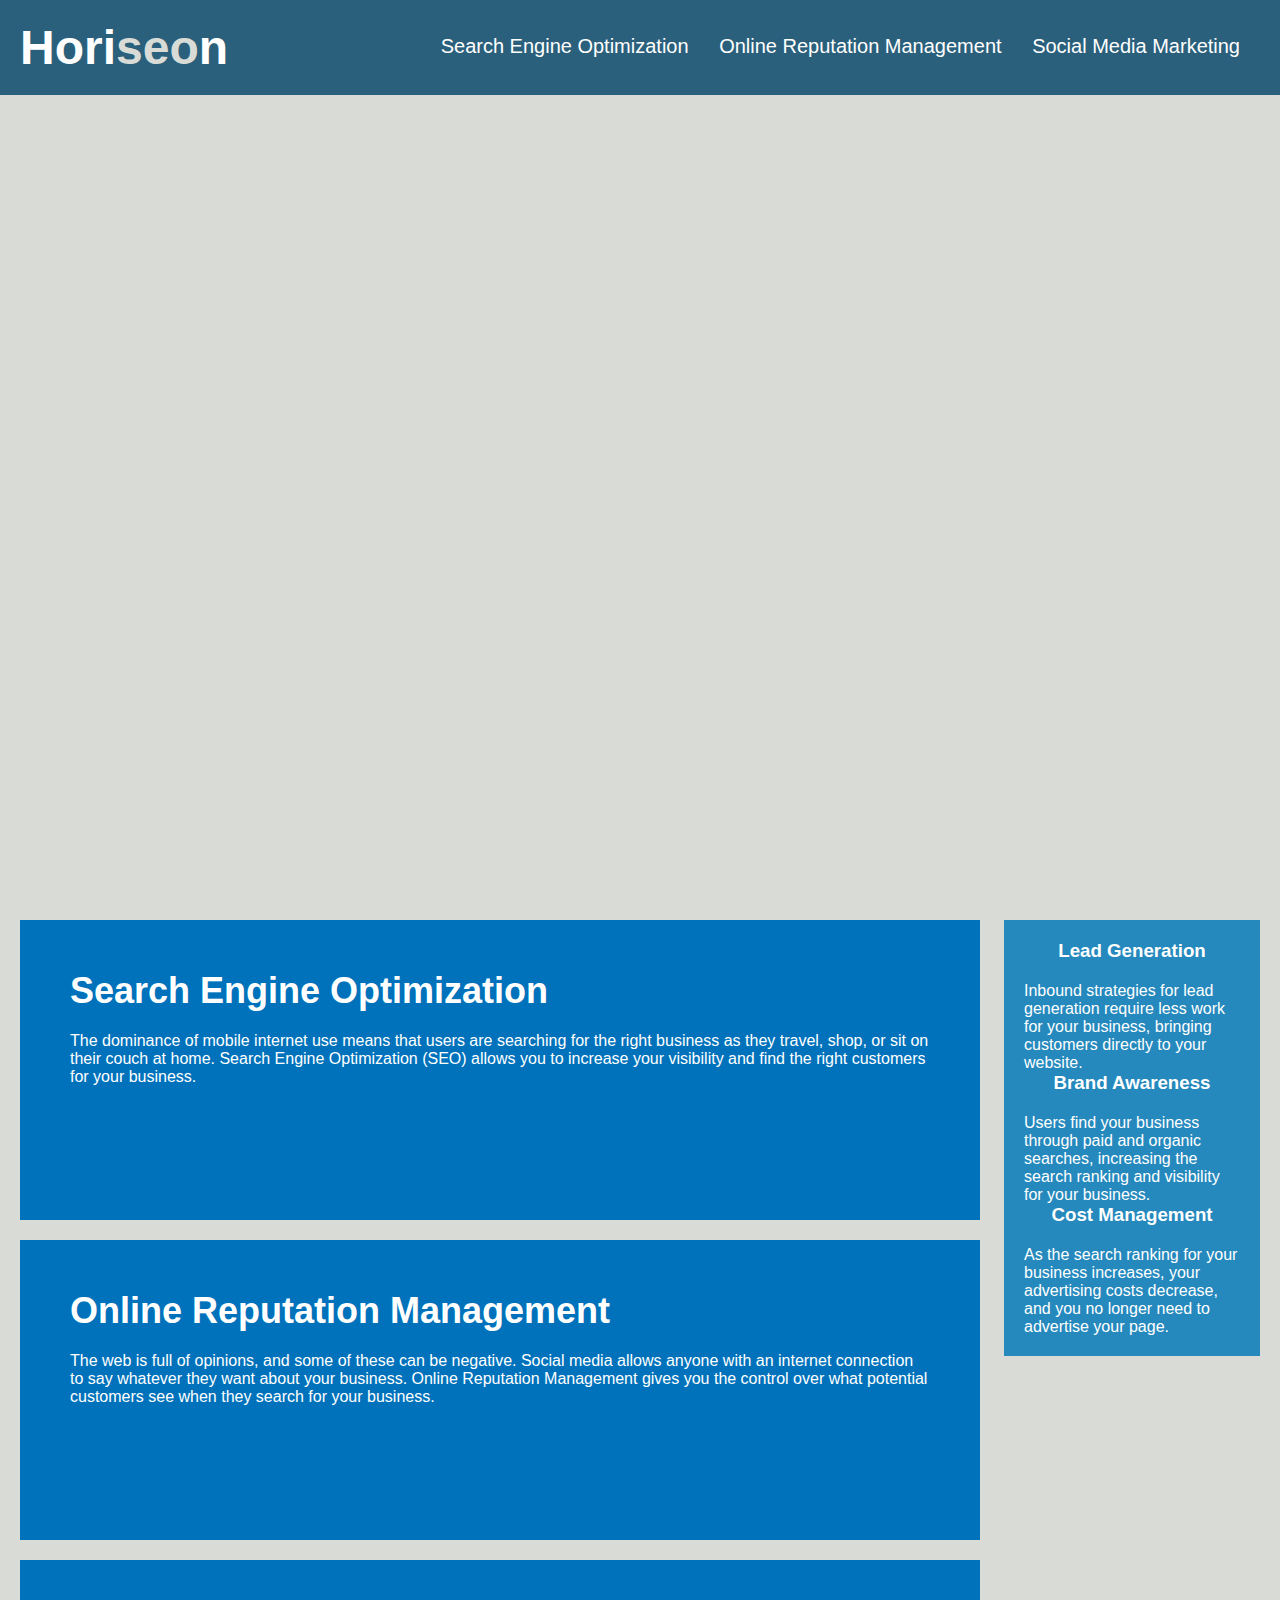
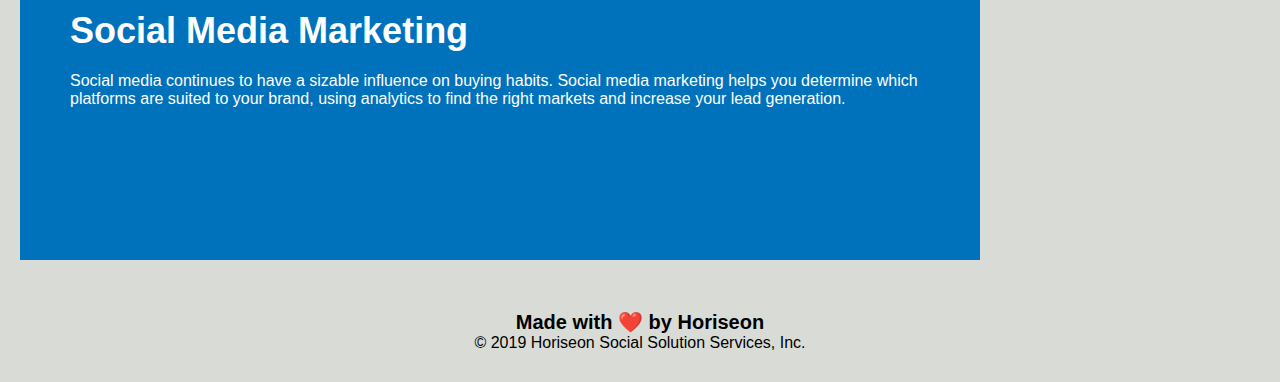
==== index.html @ 69bf89a0 "fix issues" ====
<!DOCTYPE html>
<html lang="en-us">

<head>

    <meta charset="UTF-8" />
    <link rel="stylesheet" href="./assets/css/style.css">
    <title>Horiseon</title>

</head>

<body>

    <div class="header">
        <h1>Hori<span class="seo">seo</span>n</h1>
        
        <div>
            <ul>
                <li><a href="#search-engine-optimization">Search Engine Optimization</a></li>
                <li><a href="#online-reputation-management">Online Reputation Management</a></li>
                <li><a href="#social-media-marketing">Social Media Marketing</a></li>
            </ul>
        </div>

    </div>

    <div class="hero">
    </div>

    <div id="search-engine-optimization" class="content">
        <div class="search-engine-optimization">
            <img src="./assets/images/search-engine-optimization.jpg" class="float-left" alt=""/>
            <h2>Search Engine Optimization</h2>
            <p>The dominance of mobile internet use means that users are searching for the right business as they travel, shop, or sit on their couch at home. Search Engine Optimization (SEO) allows you to increase your visibility and find the right customers for your business.</p>
        </div>

        <div id="online-reputation-management" class="online-reputation-management">
            <img class="float-right" src="./assets/images/online-reputation-management.jpg" alt=""/>
            <h2>Online Reputation Management</h2>
            <p>The web is full of opinions, and some of these can be negative. Social media allows anyone with an internet connection to say whatever they want about your business. Online Reputation Management gives you the control over what potential customers see when they search for your business.</p>
        </div>

        <div id="social-media-marketing" class="social-media-marketing">
            <img class="float-left" src="./assets/images/social-media-marketing.jpg" alt=""/>
            <h2>Social Media Marketing</h2>
            <p>Social media continues to have a sizable influence on buying habits. Social media marketing helps you determine which platforms are suited to your brand, using analytics to find the right markets and increase your lead generation.</p>
        </div>
    </div>

    <div class="benefits">
        <div class="benefit-lead">
            <h3>Lead Generation</h3>
            <img src="./assets/images/lead-generation.png" alt=""/>
            <p>Inbound strategies for lead generation require less work for your business, bringing customers directly to your website.</p>
        </div>

        <div class="benefit-brand">
            <h3>Brand Awareness</h3>
            <img src="./assets/images/brand-awareness.png" alt=""/>
            <p>Users find your business through paid and organic searches, increasing the search ranking and visibility for your business.</p>
        </div>

        <div class="benefit-cost">
            <h3>Cost Management</h3>
            <img src="./assets/images/cost-management.png" alt=""/>
            <p>As the search ranking for your business increases, your advertising costs decrease, and you no longer need to advertise your page.</p>
        </div>
    </div>
    
    <div class="footer">
        <h2>Made with ❤️️ by Horiseon</h2>
        <p>&copy; 2019 Horiseon Social Solution Services, Inc.</p>
    </div>

</body>

</html>
---- assets/css/style.css ----
* {
    box-sizing: border-box;
    margin: 0;
    padding: 0;  
}

body {
    background-color: #d9dcd6;
}

a {
    color: #ffffff;
    text-decoration: none;
}

p {
    font-size: 16px;
}

.header {
    background-color: #2a607c;
    color: #ffffff;
    font-family: 'Trebuchet MS', 'Lucida Sans Unicode', 'Lucida Grande', 'Lucida Sans', Arial, sans-serif;
    padding: 20px;
}

.header h1 {
    display: inline-block;
    font-size: 48px;
}

.header h1 
.seo {
    color: #d9dcd6;
} 

.header div {
    float: right;
    font-family: 'Gill Sans', 'Gill Sans MT', Calibri, 'Trebuchet MS', sans-serif;
    font-size: 20px;
    margin-right: 20px;
    padding-top: 15px;
}

.header div ul li {
    display: inline-block;
    margin-left: 25px;
}

.hero {
    background-image: url("../images/rsz_digital-marketing-meeting.jpg");
    background-position: center;
    background-size: cover;
    height: 800px;
    margin-bottom: 25px;
    width: 100%;
}

.float-left {
    float: left;
    margin-right: 25px;
}

.float-right {
    float: right;
    margin-left: 25px;
}

.content {
    display: inline-block;
    margin-left: 20px;
    width: 75%;
}

.benefits {
    background-color: #2589bd;
    clear: both;
    float: right;
    font-family: 'Gill Sans', 'Gill Sans MT', Calibri, 'Trebuchet MS', sans-serif;
    height: 100%;
    margin-right: 20px;
    padding: 20px;
    width: 20%;
    color: #ffffff;
}

.benefit-lead
.benefit-brand
.benefit-cost {
    margin-bottom: 32px;
} 

.benefit-lead h3,
.benefit-brand h3,
.benefit-cost h3 {
    margin-bottom: 10px;
    text-align: center;
}

.benefit-lead img,
.benefit-brand img,
.benefit-cost img {
    display: block;
    margin: 10px auto;
    max-width: 150px;
}

.search-engine-optimization,
.online-reputation-management,
.social-media-marketing {
    background-color: #0072bb;
    color: #ffffff;
    font-family: 'Gill Sans', 'Gill Sans MT', Calibri, 'Trebuchet MS', sans-serif;
    height: 300px;
    margin-bottom: 20px;
    padding: 50px;
}

.search-engine-optimization img,
.online-reputation-management img,
.social-media-marketing img {
    max-height: 200px;
}

.search-engine-optimization h2, 
.online-reputation-management h2,
.social-media-marketing h2 {
    font-size: 36px;
    margin-bottom: 20px;
}

.footer {
    clear: both;
    font-family: 'Trebuchet MS', 'Lucida Sans Unicode', 'Lucida Grande', 'Lucida Sans', Arial, sans-serif;
    padding: 30px;
    text-align: center;
}

.footer h2 {
    font-size: 20px;
}
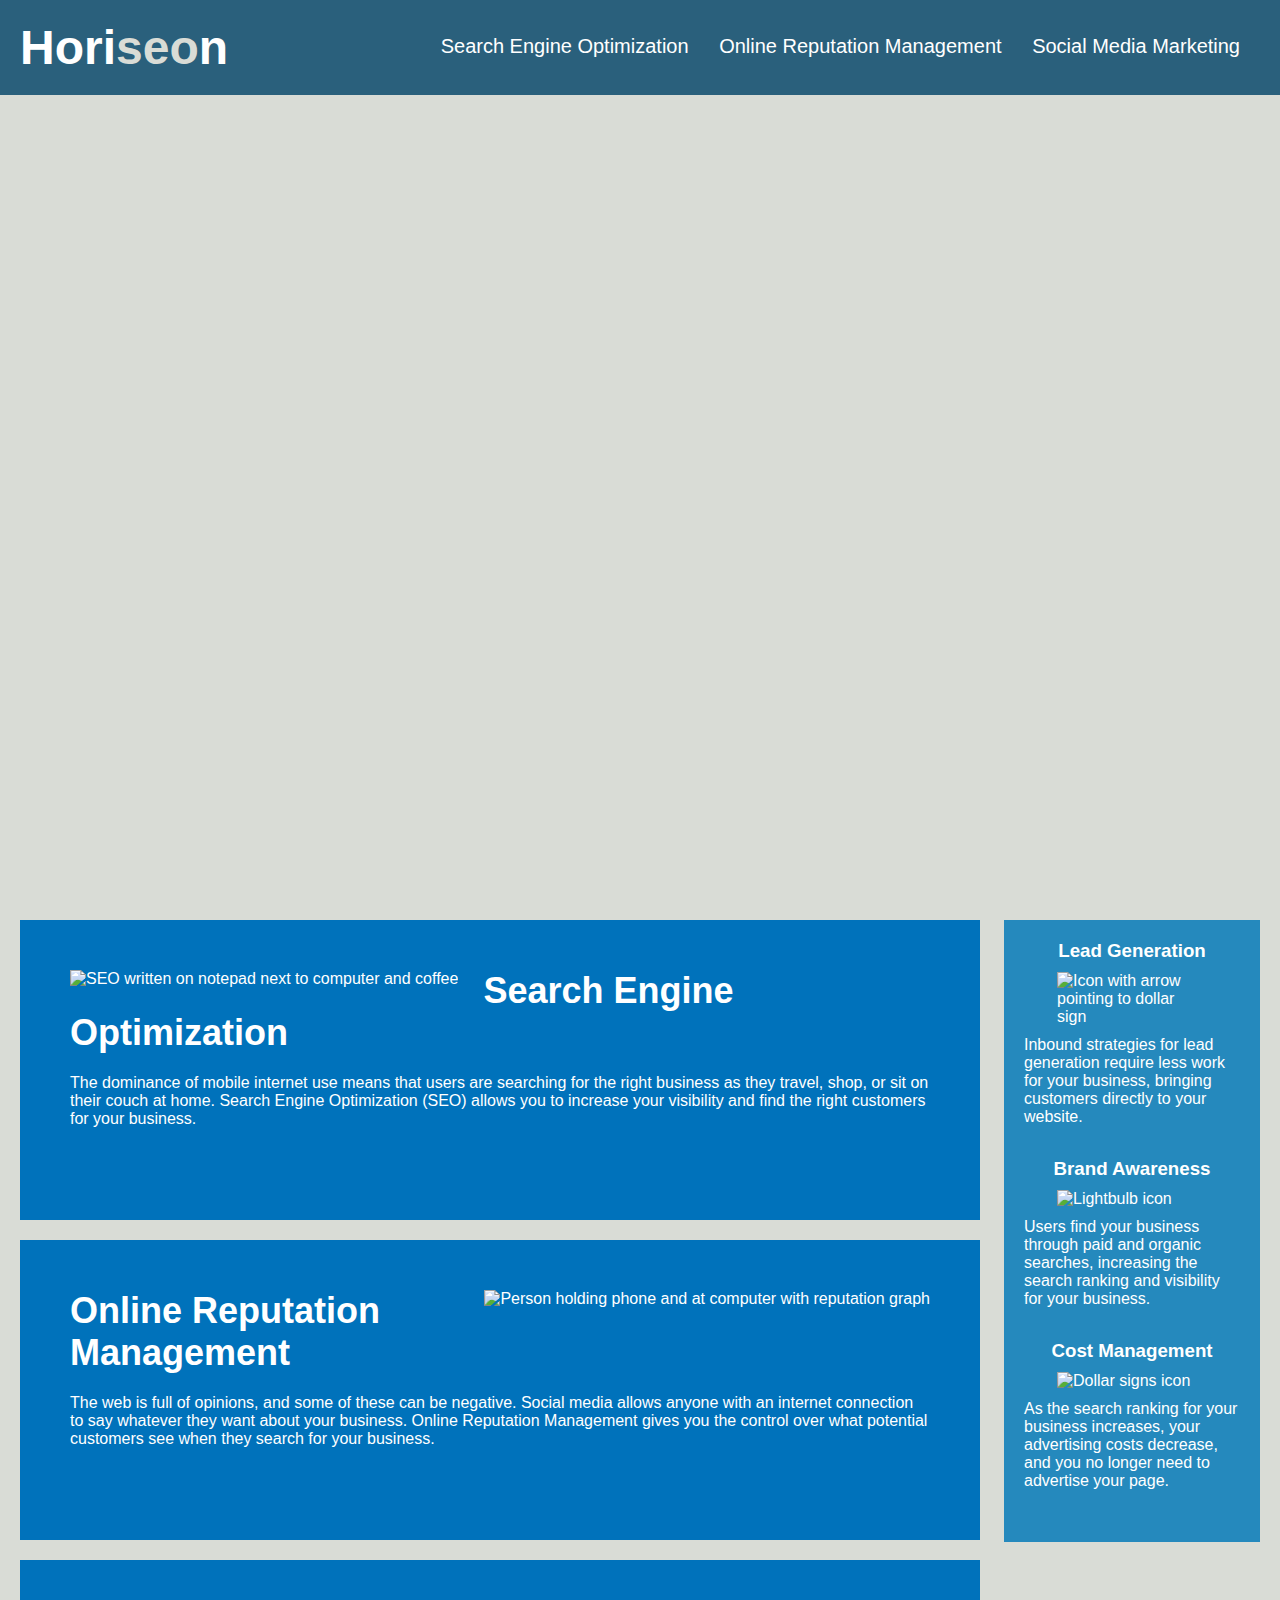
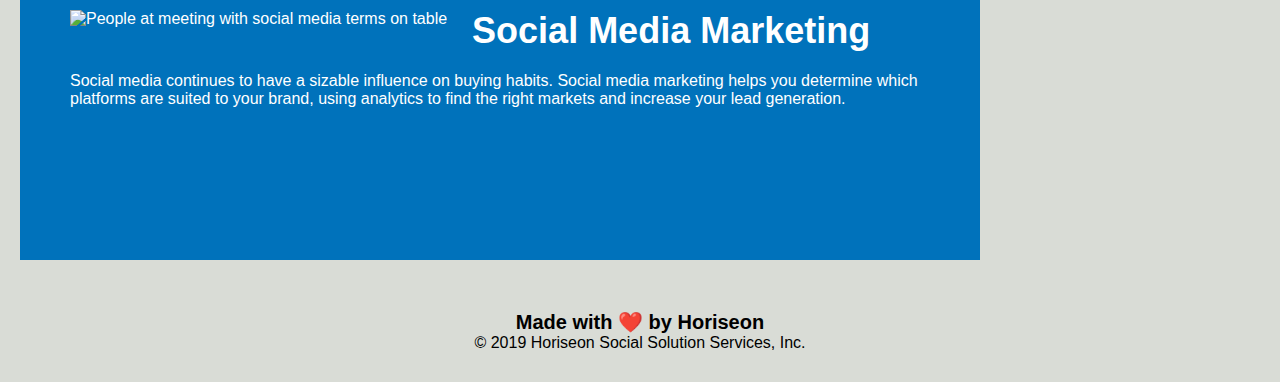
==== commit c5ce7523: "add img alts, fix floats" ====
--- a/index.html
+++ b/index.html
@@ -29,19 +29,19 @@
 
     <div id="search-engine-optimization" class="content">
         <div class="search-engine-optimization">
-            <img src="./assets/images/search-engine-optimization.jpg" class="float-left" alt=""/>
+            <img src="./assets/images/search-engine-optimization.jpg" alt="SEO written on notepad next to computer and coffee"/>
             <h2>Search Engine Optimization</h2>
             <p>The dominance of mobile internet use means that users are searching for the right business as they travel, shop, or sit on their couch at home. Search Engine Optimization (SEO) allows you to increase your visibility and find the right customers for your business.</p>
         </div>
 
         <div id="online-reputation-management" class="online-reputation-management">
-            <img class="float-right" src="./assets/images/online-reputation-management.jpg" alt=""/>
+            <img src="./assets/images/online-reputation-management.jpg" alt="Person holding phone and at computer with reputation graph"/>
             <h2>Online Reputation Management</h2>
             <p>The web is full of opinions, and some of these can be negative. Social media allows anyone with an internet connection to say whatever they want about your business. Online Reputation Management gives you the control over what potential customers see when they search for your business.</p>
         </div>
 
         <div id="social-media-marketing" class="social-media-marketing">
-            <img class="float-left" src="./assets/images/social-media-marketing.jpg" alt=""/>
+            <img src="./assets/images/social-media-marketing.jpg" alt="People at meeting with social media terms on table"/>
             <h2>Social Media Marketing</h2>
             <p>Social media continues to have a sizable influence on buying habits. Social media marketing helps you determine which platforms are suited to your brand, using analytics to find the right markets and increase your lead generation.</p>
         </div>
@@ -50,19 +50,19 @@
     <div class="benefits">
         <div class="benefit-lead">
             <h3>Lead Generation</h3>
-            <img src="./assets/images/lead-generation.png" alt=""/>
+            <img src="./assets/images/lead-generation.png" alt="Icon with arrow pointing to dollar sign"/>
             <p>Inbound strategies for lead generation require less work for your business, bringing customers directly to your website.</p>
         </div>
 
         <div class="benefit-brand">
             <h3>Brand Awareness</h3>
-            <img src="./assets/images/brand-awareness.png" alt=""/>
+            <img src="./assets/images/brand-awareness.png" alt="Lightbulb icon"/>
             <p>Users find your business through paid and organic searches, increasing the search ranking and visibility for your business.</p>
         </div>
 
         <div class="benefit-cost">
             <h3>Cost Management</h3>
-            <img src="./assets/images/cost-management.png" alt=""/>
+            <img src="./assets/images/cost-management.png" alt="Dollar signs icon"/>
             <p>As the search ranking for your business increases, your advertising costs decrease, and you no longer need to advertise your page.</p>
         </div>
     </div>
--- a/assets/css/style.css
+++ b/assets/css/style.css
@@ -29,7 +29,7 @@
     font-size: 48px;
 }
 
-.header h1 
+.header h1
 .seo {
     color: #d9dcd6;
 } 
@@ -56,15 +56,7 @@
     width: 100%;
 }
 
-.float-left {
-    float: left;
-    margin-right: 25px;
-}
 
-.float-right {
-    float: right;
-    margin-left: 25px;
-}
 
 .content {
     display: inline-block;
@@ -75,17 +67,17 @@
 .benefits {
     background-color: #2589bd;
     clear: both;
+    color: #ffffff;
     float: right;
     font-family: 'Gill Sans', 'Gill Sans MT', Calibri, 'Trebuchet MS', sans-serif;
     height: 100%;
     margin-right: 20px;
     padding: 20px;
     width: 20%;
-    color: #ffffff;
 }
 
-.benefit-lead
-.benefit-brand
+.benefit-lead,
+.benefit-brand,
 .benefit-cost {
     margin-bottom: 32px;
 } 
@@ -103,6 +95,17 @@
     display: block;
     margin: 10px auto;
     max-width: 150px;
+}
+
+.search-engine-optimization img,
+.social-media-marketing img {
+    float: left;
+    margin-right: 25px;
+}
+
+.online-reputation-management img {
+    float: right;
+    margin-left: 25px;
 }
 
 .search-engine-optimization,
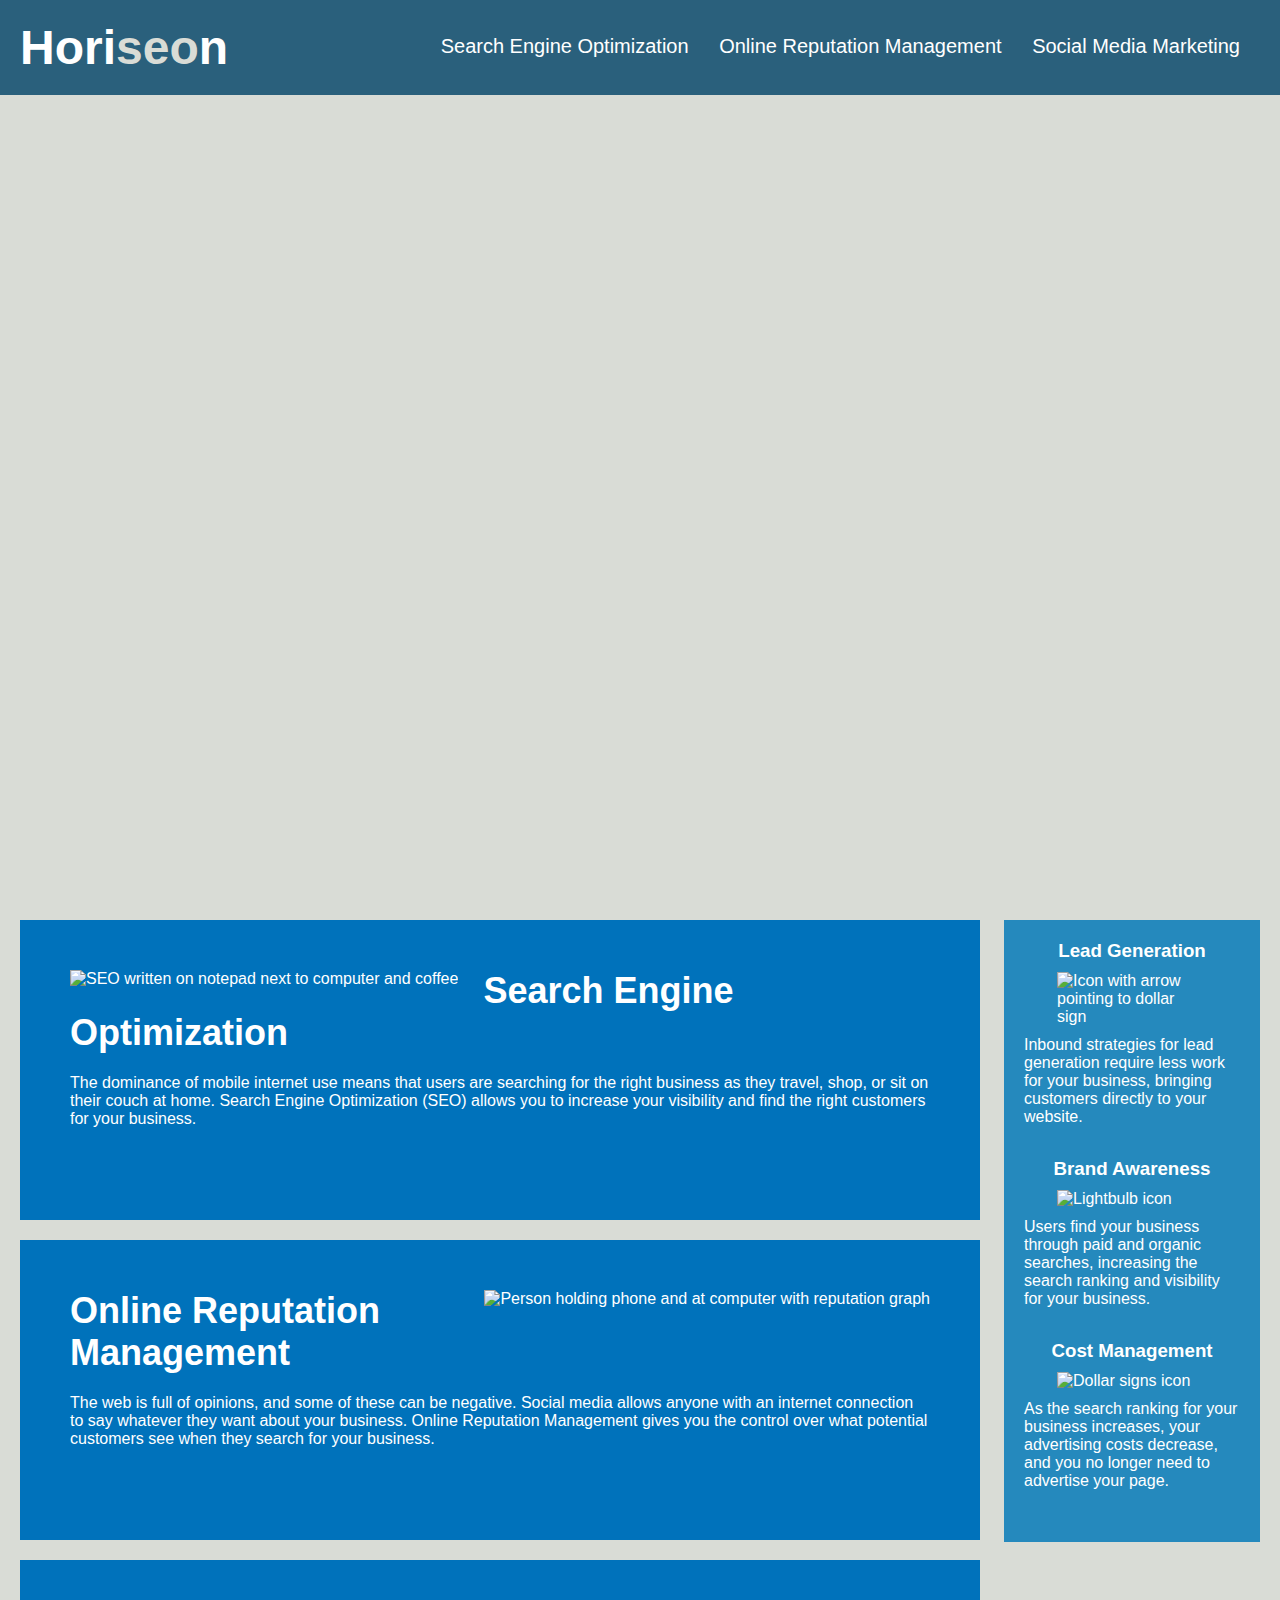
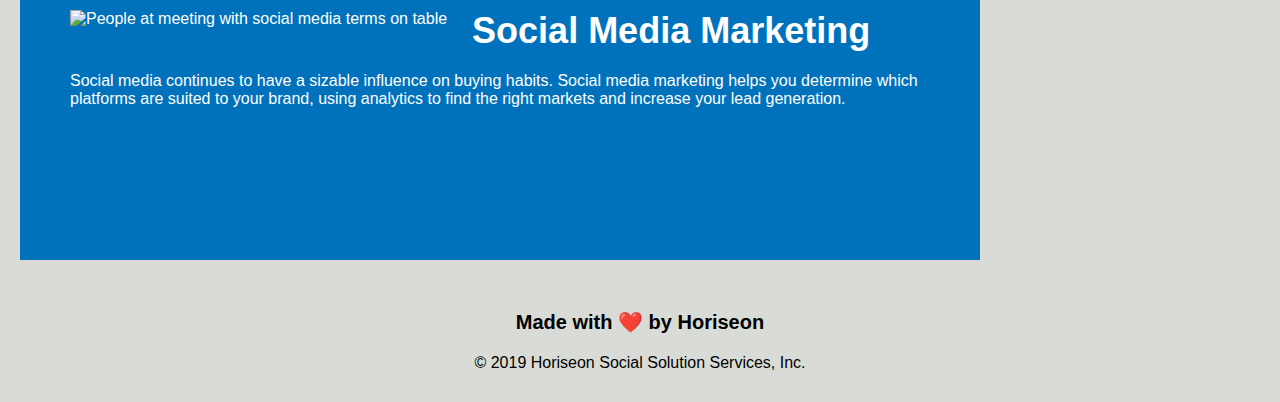
==== commit 45745c17: "fix links" ====
--- a/index.html
+++ b/index.html
@@ -2,75 +2,71 @@
 <html lang="en-us">
 
 <head>
-
     <meta charset="UTF-8" />
     <link rel="stylesheet" href="./assets/css/style.css">
     <title>Horiseon</title>
-
 </head>
 
 <body>
+    <section class="header">
+        <h1>Hori<span>seo</span>n</h1>
 
-    <div class="header">
-        <h1>Hori<span class="seo">seo</span>n</h1>
-        
-        <div>
+        <div class="titles">
             <ul>
                 <li><a href="#search-engine-optimization">Search Engine Optimization</a></li>
                 <li><a href="#online-reputation-management">Online Reputation Management</a></li>
                 <li><a href="#social-media-marketing">Social Media Marketing</a></li>
             </ul>
         </div>
+    </section>
 
-    </div>
+    <section class="hero">
+    </section>
 
-    <div class="hero">
-    </div>
-
-    <div id="search-engine-optimization" class="content">
-        <div class="search-engine-optimization">
-            <img src="./assets/images/search-engine-optimization.jpg" alt="SEO written on notepad next to computer and coffee"/>
+    <section class="content">
+        <div id="search-engine-optimization">
+            <img class="content-image left" src="./assets/images/search-engine-optimization.jpg" alt="SEO written on notepad next to computer and coffee"/>
             <h2>Search Engine Optimization</h2>
             <p>The dominance of mobile internet use means that users are searching for the right business as they travel, shop, or sit on their couch at home. Search Engine Optimization (SEO) allows you to increase your visibility and find the right customers for your business.</p>
         </div>
-
-        <div id="online-reputation-management" class="online-reputation-management">
-            <img src="./assets/images/online-reputation-management.jpg" alt="Person holding phone and at computer with reputation graph"/>
+        
+        <div id="online-reputation-management">
+            <img class="content-image right" src="./assets/images/online-reputation-management.jpg" alt="Person holding phone and at computer with reputation graph"/>
             <h2>Online Reputation Management</h2>
             <p>The web is full of opinions, and some of these can be negative. Social media allows anyone with an internet connection to say whatever they want about your business. Online Reputation Management gives you the control over what potential customers see when they search for your business.</p>
         </div>
 
-        <div id="social-media-marketing" class="social-media-marketing">
-            <img src="./assets/images/social-media-marketing.jpg" alt="People at meeting with social media terms on table"/>
+        <div id="social-media-marketing">
+            <img class="content-image left" src="./assets/images/social-media-marketing.jpg" alt="People at meeting with social media terms on table"/>
             <h2>Social Media Marketing</h2>
             <p>Social media continues to have a sizable influence on buying habits. Social media marketing helps you determine which platforms are suited to your brand, using analytics to find the right markets and increase your lead generation.</p>
         </div>
-    </div>
+    </section>
 
-    <div class="benefits">
-        <div class="benefit-lead">
+    <section class="benefits">
+        <div class="benefit-segment">
             <h3>Lead Generation</h3>
-            <img src="./assets/images/lead-generation.png" alt="Icon with arrow pointing to dollar sign"/>
+            <img class="benefit-image" src="./assets/images/lead-generation.png" alt="Icon with arrow pointing to dollar sign"/>
             <p>Inbound strategies for lead generation require less work for your business, bringing customers directly to your website.</p>
         </div>
 
-        <div class="benefit-brand">
+        <div class="benefit-segment">
             <h3>Brand Awareness</h3>
-            <img src="./assets/images/brand-awareness.png" alt="Lightbulb icon"/>
+            <img class="benefit-image" src="./assets/images/brand-awareness.png" alt="Lightbulb icon"/>
             <p>Users find your business through paid and organic searches, increasing the search ranking and visibility for your business.</p>
         </div>
 
-        <div class="benefit-cost">
+        <div class="benefit-segment">
             <h3>Cost Management</h3>
-            <img src="./assets/images/cost-management.png" alt="Dollar signs icon"/>
+            <img class="benefit-image" src="./assets/images/cost-management.png" alt="Dollar signs icon"/>
             <p>As the search ranking for your business increases, your advertising costs decrease, and you no longer need to advertise your page.</p>
         </div>
-    </div>
+    </section>
     
-    <div class="footer">
-        <h2>Made with ❤️️ by Horiseon</h2>
+    <footer>
+        <h2 id="made">Made with ❤️️ by Horiseon</h2>
         <p>&copy; 2019 Horiseon Social Solution Services, Inc.</p>
-    </div>
+    </footer>
 
 </body>
 
--- a/assets/css/style.css
+++ b/assets/css/style.css
@@ -8,15 +8,6 @@
     background-color: #d9dcd6;
 }
 
-a {
-    color: #ffffff;
-    text-decoration: none;
-}
-
-p {
-    font-size: 16px;
-}
-
 .header {
     background-color: #2a607c;
     color: #ffffff;
@@ -24,17 +15,16 @@
     padding: 20px;
 }
 
-.header h1 {
+h1 {
     display: inline-block;
     font-size: 48px;
 }
 
-.header h1
-.seo {
+span {
     color: #d9dcd6;
 } 
 
-.header div {
+.titles {
     float: right;
     font-family: 'Gill Sans', 'Gill Sans MT', Calibri, 'Trebuchet MS', sans-serif;
     font-size: 20px;
@@ -42,9 +32,15 @@
     padding-top: 15px;
 }
 
-.header div ul li {
+li {
     display: inline-block;
+    list-style-type: none;
     margin-left: 25px;
+}
+
+a {
+    color: #ffffff;
+    text-decoration: none;
 }
 
 .hero {
@@ -56,12 +52,42 @@
     width: 100%;
 }
 
-
-
 .content {
     display: inline-block;
     margin-left: 20px;
     width: 75%;
+}
+
+#search-engine-optimization, #online-reputation-management, #social-media-marketing {
+    background-color: #0072bb;
+    color: #ffffff;
+    font-family: 'Gill Sans', 'Gill Sans MT', Calibri, 'Trebuchet MS', sans-serif;
+    height: 300px;
+    margin-bottom: 20px;
+    padding: 50px;
+}
+
+.content-image {
+    max-height: 200px;
+}
+
+.left {
+    float: left;
+    margin-right: 25px;
+}
+
+.right {
+    float: right;
+    margin-left: 25px;
+}
+
+h2 {
+    font-size: 36px;
+    margin-bottom: 20px;
+}
+
+p {
+    font-size: 16px;
 }
 
 .benefits {
@@ -76,69 +102,54 @@
     width: 20%;
 }
 
-.benefit-lead,
-.benefit-brand,
-.benefit-cost {
+.benefit-segment {
     margin-bottom: 32px;
-} 
+}
 
-.benefit-lead h3,
-.benefit-brand h3,
-.benefit-cost h3 {
+h3 {
     margin-bottom: 10px;
     text-align: center;
 }
 
-.benefit-lead img,
-.benefit-brand img,
-.benefit-cost img {
+.benefit-image {
     display: block;
     margin: 10px auto;
     max-width: 150px;
 }
 
-.search-engine-optimization img,
-.social-media-marketing img {
-    float: left;
-    margin-right: 25px;
-}
-
-.online-reputation-management img {
-    float: right;
-    margin-left: 25px;
-}
-
-.search-engine-optimization,
-.online-reputation-management,
-.social-media-marketing {
-    background-color: #0072bb;
-    color: #ffffff;
-    font-family: 'Gill Sans', 'Gill Sans MT', Calibri, 'Trebuchet MS', sans-serif;
-    height: 300px;
-    margin-bottom: 20px;
-    padding: 50px;
-}
-
-.search-engine-optimization img,
-.online-reputation-management img,
-.social-media-marketing img {
-    max-height: 200px;
-}
-
-.search-engine-optimization h2, 
-.online-reputation-management h2,
-.social-media-marketing h2 {
-    font-size: 36px;
-    margin-bottom: 20px;
-}
-
-.footer {
+footer {
     clear: both;
     font-family: 'Trebuchet MS', 'Lucida Sans Unicode', 'Lucida Grande', 'Lucida Sans', Arial, sans-serif;
     padding: 30px;
     text-align: center;
 }
 
-.footer h2 {
+#made {
     font-size: 20px;
 }
+
+
+
+
+
+
+
+ 
+
+
+
+
+
+
+
+
+
+
+
+
+
+
+
+
+
+
